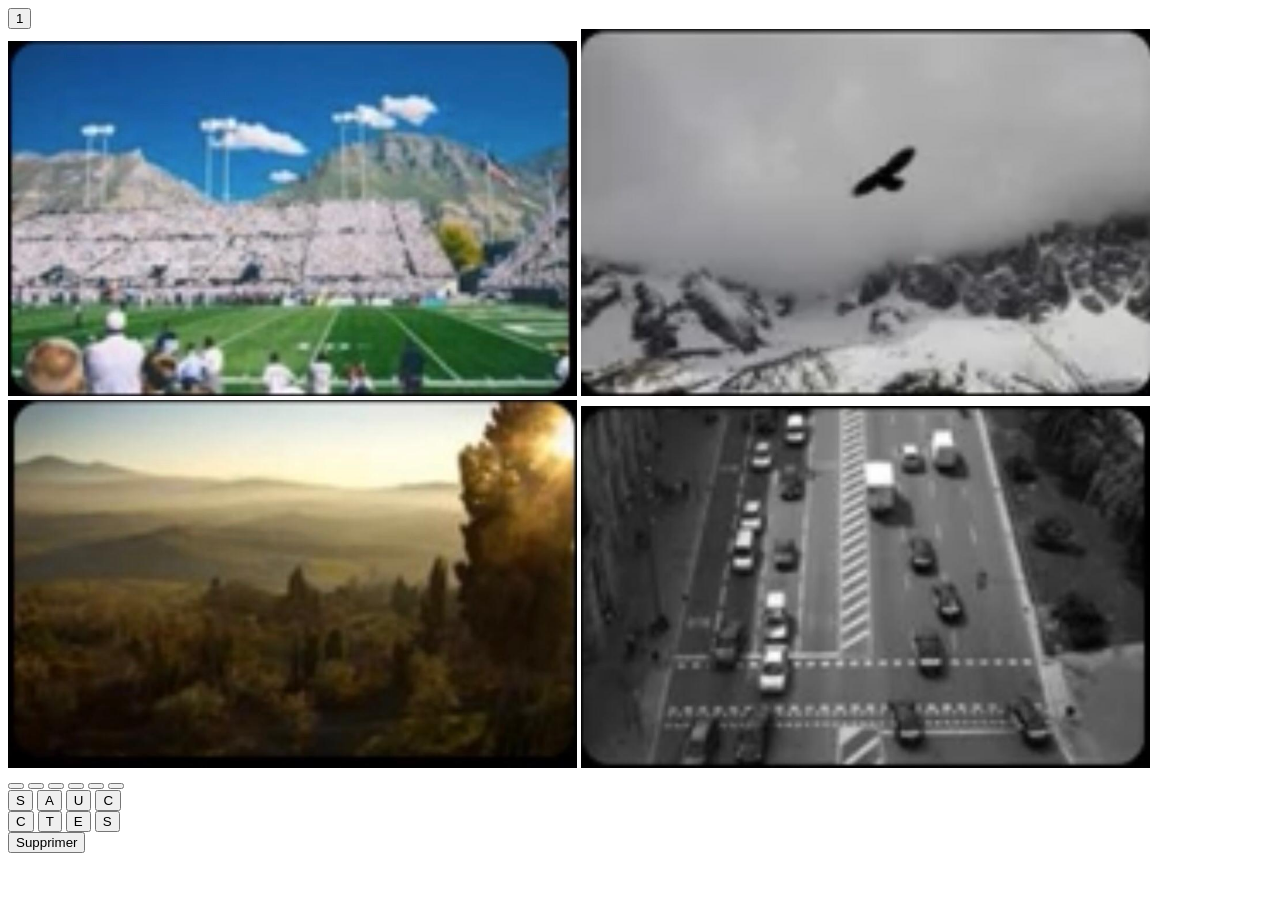
==== index.html @ a2e788f1 "ajout dossier img" ====
<!DOCTYPE html>
<html lang="en">
<head>
    <meta charset="UTF-8">
    <meta name="viewport" content="width=device-width, initial-scale=1.0">
    <title>Quatres Images un Mots</title>
    <link rel="stylesheet" href="styl.css">
    <link rel="stylesheet" href="IMG/">
</head>
<body>
    <div class="jeu">
        <button class="pntrouge">1</button>
        <div class="img1">
            <img src="IMG/image1.jpeg" alt="" width="45%" height="45%">
            <img src="IMG/image2.jpeg" alt="" width="45%" height="45%">
        </div>
        <div class="img2">
            <img src="IMG/image3.jpeg" alt="" width="45%" height="45%">
            <img src="IMG/image4.jpeg" alt="" width="45%" height="45%">

        </div>
        <div class=" blanc">
            <button class="blanc1"></button>
            <button class="blanc1"></button>
            <button class="blanc1"></button>
            <button class="blanc1"></button>
            <button class="blanc1"></button>
            <button class="blanc1"></button>

        </div>
        <div class="aicha">
            <button class="gris1">S</button>
            <button class="gris1">A</button>
            <button class="gris1">U</button>
            <button class="gris1">C</button>

        </div>
        <div class="sokhna">
            <button class="gris2">C</button>
            <button class="gris2">T</button>
            <button class="gris2">E</button>
            <button class="gris2">S</button>

        </div>
        <div class="end">
            <button class="jaune">Supprimer</button>

        </div>

    </div>
    
</body>
</html>
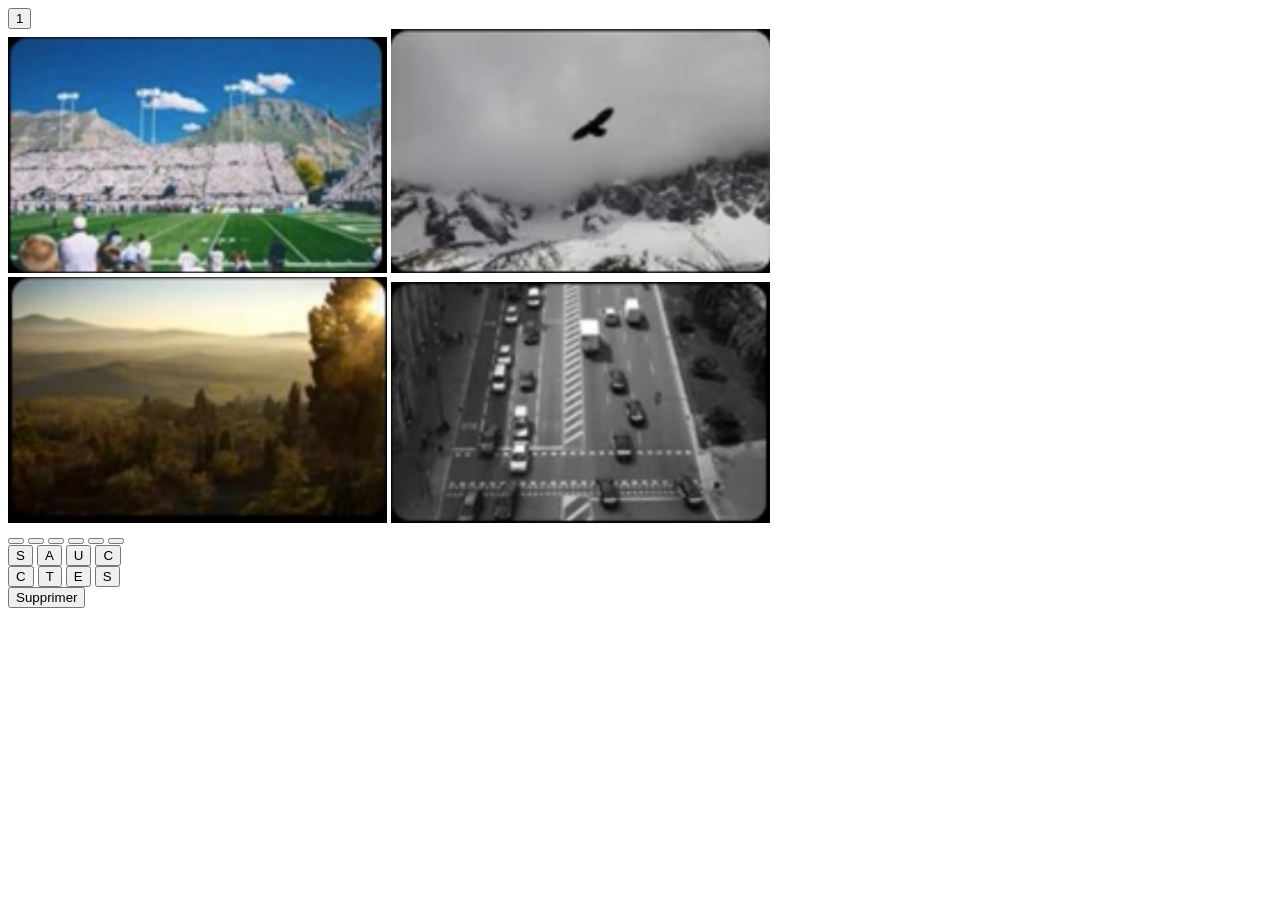
==== commit ebe8d2ca: "first commit" ====
--- a/index.html
+++ b/index.html
@@ -11,12 +11,12 @@
     <div class="jeu">
         <button class="pntrouge">1</button>
         <div class="img1">
-            <img src="IMG/image1.jpeg" alt="" width="45%" height="45%">
-            <img src="IMG/image2.jpeg" alt="" width="45%" height="45%">
+            <img src="IMG/image1.jpeg" alt="" width="30%" height="30%">
+            <img src="IMG/image2.jpeg" alt="" width="30%" height="30%">
         </div>
         <div class="img2">
-            <img src="IMG/image3.jpeg" alt="" width="45%" height="45%">
-            <img src="IMG/image4.jpeg" alt="" width="45%" height="45%">
+            <img src="IMG/image3.jpeg" alt="" width="30%" height="30%">
+            <img src="IMG/image4.jpeg" alt="" width="30%" height="30%">
 
         </div>
         <div class=" blanc">
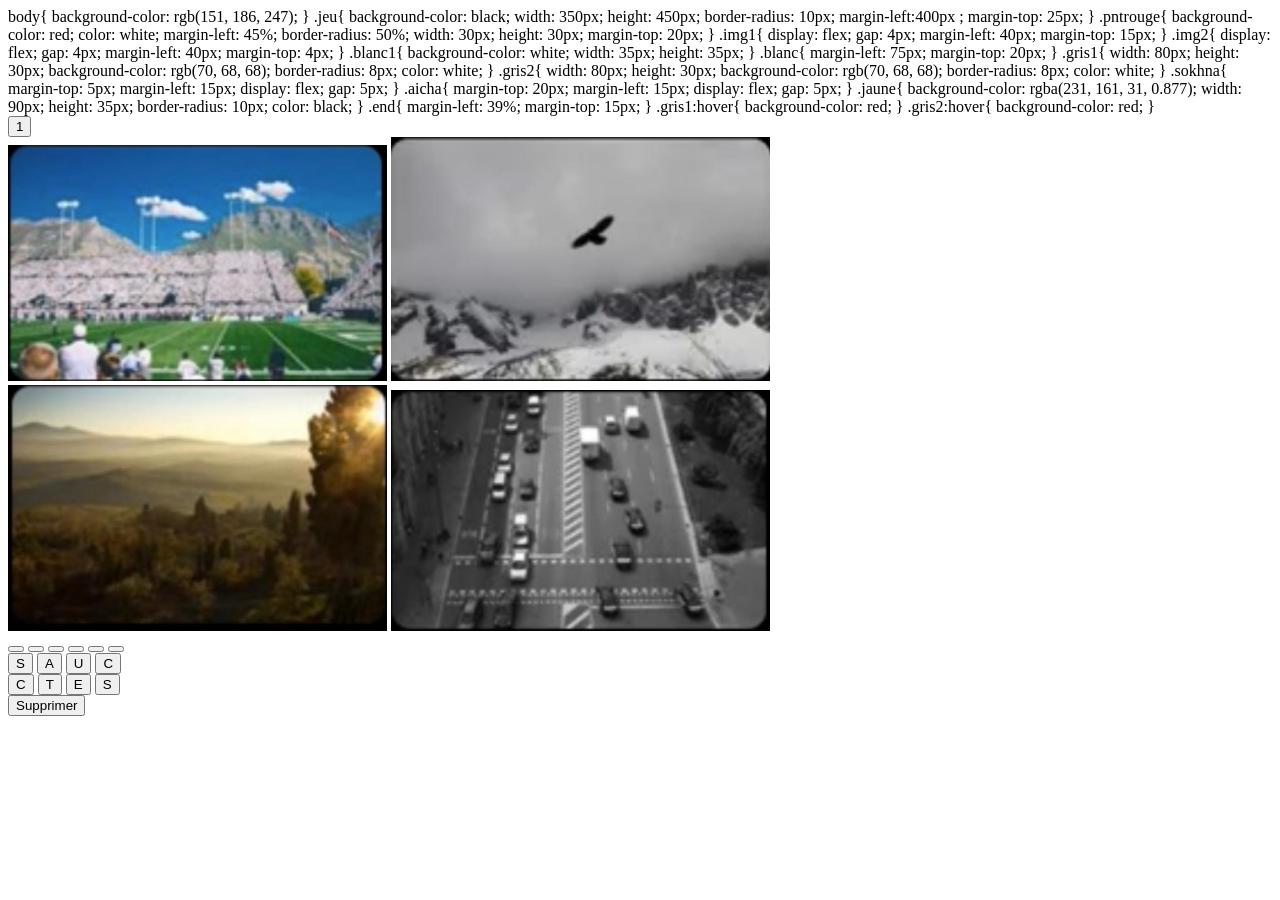
==== commit df03d00c: "css" ====
--- a/index.html
+++ b/index.html
@@ -6,7 +6,97 @@
     <title>Quatres Images un Mots</title>
     <link rel="stylesheet" href="styl.css">
     <link rel="stylesheet" href="IMG/">
-</head>
+    
+</head>body{
+    background-color: rgb(151, 186, 247);
+}
+.jeu{
+    background-color: black;
+    width: 350px;
+    height: 450px;
+    border-radius: 10px;
+    margin-left:400px ;
+    margin-top: 25px;
+}
+.pntrouge{
+    background-color: red;
+    color: white;
+    margin-left: 45%;
+    border-radius: 50%;
+    width: 30px;
+    height: 30px;
+    margin-top: 20px;
+}
+.img1{
+    display: flex;
+    gap: 4px;
+    margin-left: 40px;
+    margin-top: 15px;
+    
+    
+}
+.img2{
+    display: flex;
+    gap: 4px;
+    margin-left: 40px;
+    margin-top: 4px;
+    
+}
+.blanc1{
+   background-color: white;
+   width: 35px;
+   height: 35px;
+}
+.blanc{
+    margin-left: 75px;
+    margin-top: 20px;
+}
+.gris1{
+    width: 80px;
+    height: 30px;
+    background-color: rgb(70, 68, 68);
+    border-radius: 8px;
+    color: white;
+}
+.gris2{
+    width: 80px;
+    height: 30px;
+    background-color: rgb(70, 68, 68);
+    border-radius: 8px;
+    color: white;
+    
+}
+.sokhna{
+    margin-top: 5px;
+    margin-left: 15px;
+    display: flex;
+    gap: 5px;
+
+}
+.aicha{
+    margin-top: 20px;
+    margin-left: 15px;
+    display: flex;
+    gap: 5px;
+}
+.jaune{
+    background-color: rgba(231, 161, 31, 0.877);
+    width: 90px;
+    height: 35px;
+    border-radius: 10px;
+    color: black;
+}
+.end{
+    margin-left: 39%;
+    margin-top: 15px;
+}
+.gris1:hover{
+    background-color: red;
+}
+.gris2:hover{
+    background-color: red;
+}
+
 <body>
     <div class="jeu">
         <button class="pntrouge">1</button>
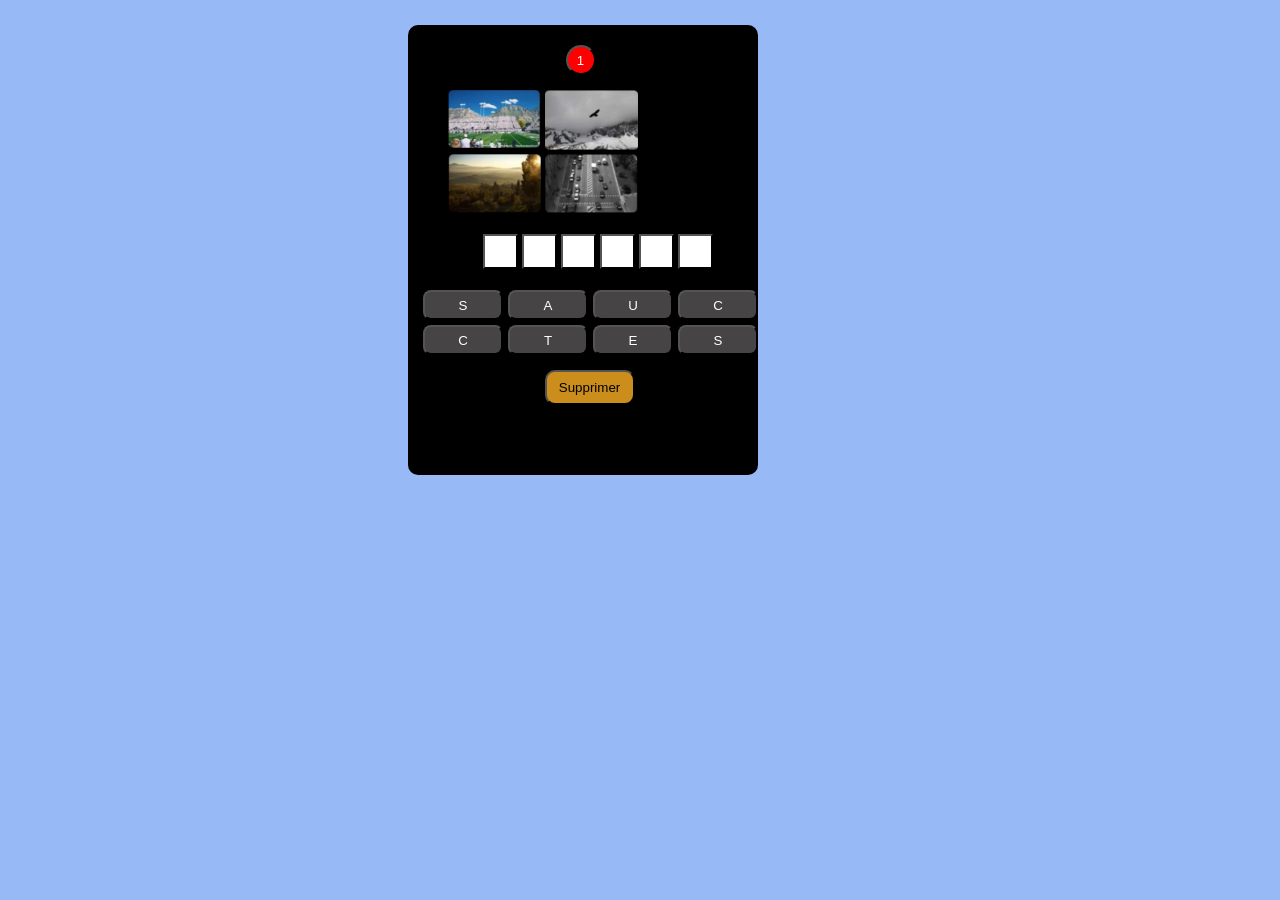
==== commit 5078bfa1: "first commit" ====
--- a/index.html
+++ b/index.html
@@ -4,98 +4,10 @@
     <meta charset="UTF-8">
     <meta name="viewport" content="width=device-width, initial-scale=1.0">
     <title>Quatres Images un Mots</title>
-    <link rel="stylesheet" href="styl.css">
+    <link rel="stylesheet" href="styl.css.css">
     <link rel="stylesheet" href="IMG/">
     
-</head>body{
-    background-color: rgb(151, 186, 247);
-}
-.jeu{
-    background-color: black;
-    width: 350px;
-    height: 450px;
-    border-radius: 10px;
-    margin-left:400px ;
-    margin-top: 25px;
-}
-.pntrouge{
-    background-color: red;
-    color: white;
-    margin-left: 45%;
-    border-radius: 50%;
-    width: 30px;
-    height: 30px;
-    margin-top: 20px;
-}
-.img1{
-    display: flex;
-    gap: 4px;
-    margin-left: 40px;
-    margin-top: 15px;
-    
-    
-}
-.img2{
-    display: flex;
-    gap: 4px;
-    margin-left: 40px;
-    margin-top: 4px;
-    
-}
-.blanc1{
-   background-color: white;
-   width: 35px;
-   height: 35px;
-}
-.blanc{
-    margin-left: 75px;
-    margin-top: 20px;
-}
-.gris1{
-    width: 80px;
-    height: 30px;
-    background-color: rgb(70, 68, 68);
-    border-radius: 8px;
-    color: white;
-}
-.gris2{
-    width: 80px;
-    height: 30px;
-    background-color: rgb(70, 68, 68);
-    border-radius: 8px;
-    color: white;
-    
-}
-.sokhna{
-    margin-top: 5px;
-    margin-left: 15px;
-    display: flex;
-    gap: 5px;
-
-}
-.aicha{
-    margin-top: 20px;
-    margin-left: 15px;
-    display: flex;
-    gap: 5px;
-}
-.jaune{
-    background-color: rgba(231, 161, 31, 0.877);
-    width: 90px;
-    height: 35px;
-    border-radius: 10px;
-    color: black;
-}
-.end{
-    margin-left: 39%;
-    margin-top: 15px;
-}
-.gris1:hover{
-    background-color: red;
-}
-.gris2:hover{
-    background-color: red;
-}
+</head>
 
 <body>
     <div class="jeu">
--- a/styl.css.css
+++ b/styl.css.css
@@ -0,0 +1,89 @@
+body{
+    background-color: rgb(151, 186, 247);
+}
+.jeu{
+    background-color: black;
+    width: 350px;
+    height: 450px;
+    border-radius: 10px;
+    margin-left:400px ;
+    margin-top: 25px;
+}
+.pntrouge{
+    background-color: red;
+    color: white;
+    margin-left: 45%;
+    border-radius: 50%;
+    width: 30px;
+    height: 30px;
+    margin-top: 20px;
+}
+.img1{
+    display: flex;
+    gap: 4px;
+    margin-left: 40px;
+    margin-top: 15px;
+    
+    
+}
+.img2{
+    display: flex;
+    gap: 4px;
+    margin-left: 40px;
+    margin-top: 4px;
+    
+}
+.blanc1{
+   background-color: white;
+   width: 35px;
+   height: 35px;
+}
+.blanc{
+    margin-left: 75px;
+    margin-top: 20px;
+}
+.gris1{
+    width: 80px;
+    height: 30px;
+    background-color: rgb(70, 68, 68);
+    border-radius: 8px;
+    color: white;
+}
+.gris2{
+    width: 80px;
+    height: 30px;
+    background-color: rgb(70, 68, 68);
+    border-radius: 8px;
+    color: white;
+    
+}
+.sokhna{
+    margin-top: 5px;
+    margin-left: 15px;
+    display: flex;
+    gap: 5px;
+
+}
+.aicha{
+    margin-top: 20px;
+    margin-left: 15px;
+    display: flex;
+    gap: 5px;
+}
+.jaune{
+    background-color: rgba(231, 161, 31, 0.877);
+    width: 90px;
+    height: 35px;
+    border-radius: 10px;
+    color: black;
+}
+.end{
+    margin-left: 39%;
+    margin-top: 15px;
+}
+.gris1:hover{
+    background-color: red;
+}
+.gris2:hover{
+    background-color: red;
+}
